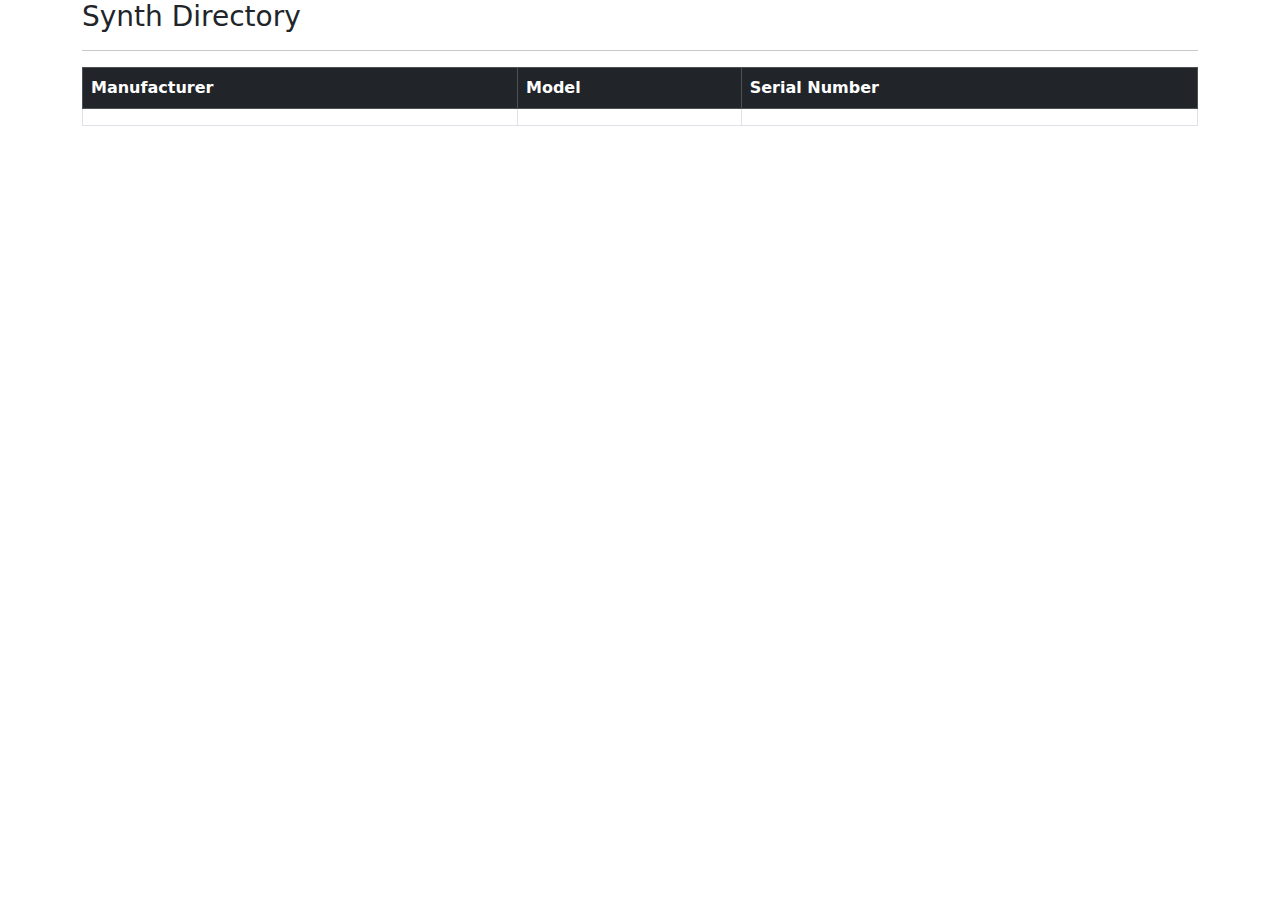
==== spring-boot-mvc-crud/src/main/resources/templates/list-synths.html @ b2f26bf1 "spring boot mvc crud 1st commit" ====
<!DOCTYPE html>
<html lang="en" xmlns:th="http://thymeleaf.org">

<head>
    <meta charset="UTF-8">
    <meta name="viewport" content="width=device-width, initial-scale=1, shrink-to-fit+no">

    <link href="https://cdn.jsdelivr.net/npm/bootstrap@5.2.2/dist/css/bootstrap.min.css" rel="stylesheet" integrity="sha384-Zenh87qX5JnK2Jl0vWa8Ck2rdkQ@Bzep5IDxbcnCeuOxjzrPF/et3URy9Bv1WTRi" crossorigin="anonymous">

    <title>Synth Directory</title>
</head>

<body>

<div class="container">

    <h3>Synth Directory</h3>
    <hr>

    <table class="table table-bordered table-stripped">
        <thead class="table-dark">
        <tr>
            <th>Manufacturer</th>
            <th>Model</th>
            <th>Serial Number</th>
        </tr>
        </thead>

        <tbody>
        <tr th:each="tempSynth : ${synths}">
            <td th:text="${tempSynth.manufacturerName}" />
            <td th:text="${tempSynth.modelName}" />
            <td th:text="${tempSynth.serialNumber}" />


        </tr>

        </tbody>


    </table>





</div>

</body>
</html>
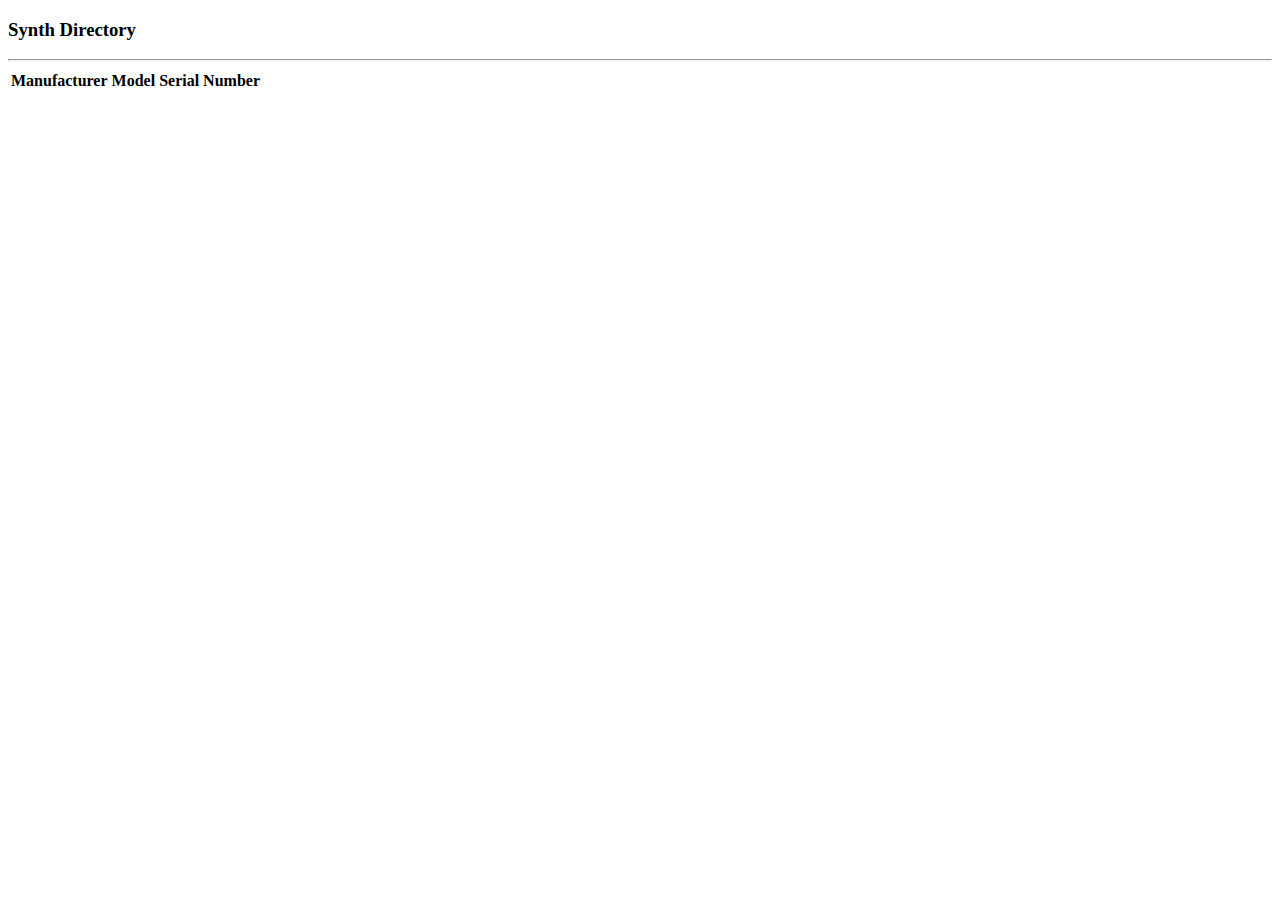
==== commit fb5e4d81: "looks better now!" ====
--- a/spring-boot-mvc-crud/src/main/resources/templates/list-synths.html
+++ b/spring-boot-mvc-crud/src/main/resources/templates/list-synths.html
@@ -1,11 +1,11 @@
 <!DOCTYPE html>
-<html lang="en" xmlns:th="http://thymeleaf.org">
+<html lang="en" xmlns:th="http://www.thymeleaf.org">
 
 <head>
     <meta charset="UTF-8">
-    <meta name="viewport" content="width=device-width, initial-scale=1, shrink-to-fit+no">
+    <meta name="viewport" content="width=device-width, initial-scale=1, shrink-to-fit=no">
 
-    <link href="https://cdn.jsdelivr.net/npm/bootstrap@5.2.2/dist/css/bootstrap.min.css" rel="stylesheet" integrity="sha384-Zenh87qX5JnK2Jl0vWa8Ck2rdkQ@Bzep5IDxbcnCeuOxjzrPF/et3URy9Bv1WTRi" crossorigin="anonymous">
+    <link href="https://cdn.jsdelivr.net/npm/bootstrap@5.2.2/dist/css/bootstrap.min.css" rel="stylesheet" integrity="sha384-Zenh87qX5JnK2Jl0vWa8Ck2rdkQ2Bzep5IDxbcnCeuOxjzrPF/et3URy9Bv1WTRi" crossorigin="anonymous">
 
     <title>Synth Directory</title>
 </head>
